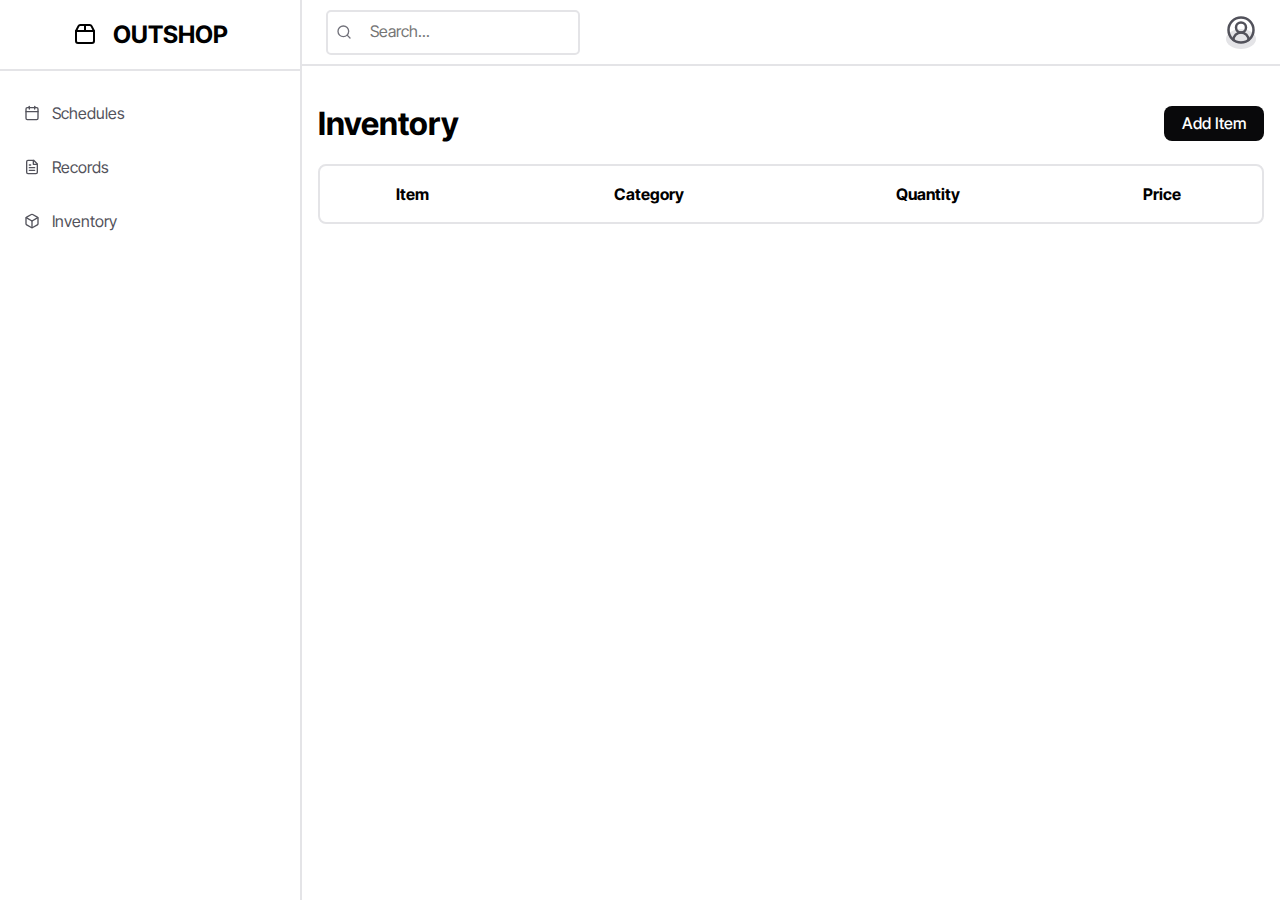
==== app/inv/index.html @ a7edac65 "initial commit" ====
<!DOCTYPE html>
<html lang="en">
  <head>
    <meta charset="UTF-8" />
    <meta name="viewport" content="width=device-width, initial-scale=1.0" />
    <link rel="stylesheet" href="../../styles/main.css" />
    <title>Inventory | Outshop Inc</title>
  </head>
  <body>
    <div class="app">
      <nav>
        <div class="logo">
          <svg
            xmlns="http://www.w3.org/2000/svg"
            width="24"
            height="24"
            viewBox="0 0 24 24"
            fill="none"
            stroke="currentColor"
            stroke-width="2"
            stroke-linecap="round"
            stroke-linejoin="round"
            class="h-6 w-6"
          >
            <path d="M3 9h18v10a2 2 0 0 1-2 2H5a2 2 0 0 1-2-2V9Z"></path>
            <path
              d="m3 9 2.45-4.9A2 2 0 0 1 7.24 3h9.52a2 2 0 0 1 1.8 1.1L21 9"
            ></path>
            <path d="M12 3v6"></path>
          </svg>
          <h2>OUTSHOP</h2>
        </div>
        <div class="links">
          <a href="/app/inv">
            <svg
              xmlns="http://www.w3.org/2000/svg"
              width="24"
              height="24"
              viewBox="0 0 24 24"
              fill="none"
              stroke="currentColor"
              stroke-width="2"
              stroke-linecap="round"
              stroke-linejoin="round"
              class="h-4 w-4"
            >
              <path
                d="M21 8a2 2 0 0 0-1-1.73l-7-4a2 2 0 0 0-2 0l-7 4A2 2 0 0 0 3 8v8a2 2 0 0 0 1 1.73l7 4a2 2 0 0 0 2 0l7-4A2 2 0 0 0 21 16Z"
              ></path>
              <path d="m3.3 7 8.7 5 8.7-5"></path>
              <path d="M12 22V12"></path>
            </svg>
            Inventory
          </a>
          <a href="/app/records">
            <svg
              xmlns="http://www.w3.org/2000/svg"
              width="24"
              height="24"
              viewBox="0 0 24 24"
              fill="none"
              stroke="currentColor"
              stroke-width="2"
              stroke-linecap="round"
              stroke-linejoin="round"
              class="h-4 w-4"
            >
              <path
                d="M14.5 2H6a2 2 0 0 0-2 2v16a2 2 0 0 0 2 2h12a2 2 0 0 0 2-2V7.5L14.5 2z"
              ></path>
              <polyline points="14 2 14 8 20 8"></polyline>
              <line x1="16" x2="8" y1="13" y2="13"></line>
              <line x1="16" x2="8" y1="17" y2="17"></line>
              <line x1="10" x2="8" y1="9" y2="9"></line>
            </svg>
            Records
          </a>
          <a href="/app/schedules">
            <svg
              xmlns="http://www.w3.org/2000/svg"
              width="24"
              height="24"
              viewBox="0 0 24 24"
              fill="none"
              stroke="currentColor"
              stroke-width="2"
              stroke-linecap="round"
              stroke-linejoin="round"
              class="h-4 w-4"
            >
              <rect width="18" height="18" x="3" y="4" rx="2" ry="2"></rect>
              <line x1="16" x2="16" y1="2" y2="6"></line>
              <line x1="8" x2="8" y1="2" y2="6"></line>
              <line x1="3" x2="21" y1="10" y2="10"></line>
            </svg>
            Schedules
          </a>
        </div>
      </nav>
      <main>
        <section class="header">
          <div class="search_bar">
            <svg
              xmlns="http://www.w3.org/2000/svg"
              width="24"
              height="24"
              viewBox="0 0 24 24"
              fill="none"
              stroke="currentColor"
              stroke-width="2"
              stroke-linecap="round"
              stroke-linejoin="round"
              class="absolute left-2.5 top-2.5 h-4 w-4 text-gray-500 dark:text-gray-400"
            >
              <circle cx="11" cy="11" r="8"></circle>
              <path d="m21 21-4.3-4.3"></path>
            </svg>

            <input
              type="text"
              placeholder="Search..."
              name="search"
              id="search_bar"
              autocomplete="off"
            />
          </div>
          <div>
            <a href="/app/user" class="avatar">
              <svg
                xmlns="http://www.w3.org/2000/svg"
                width="30"
                height="30"
                viewBox="0 0 24 24"
                fill="none"
                stroke="currentColor"
                stroke-width="2"
                stroke-linecap="round"
                stroke-linejoin="round"
                class="lucide lucide-circle-user-round"
              >
                <path d="M18 20a6 6 0 0 0-12 0" />
                <circle cx="12" cy="10" r="4" />
                <circle cx="12" cy="12" r="10" />
              </svg>
            </a>
          </div>
        </section>
        <section class="main_container">
          <div class="main_container_header">
            <h1>Inventory</h1>
            <button type="button" data-modal="modal-one">Add Item</button>
          </div>
          <div class="table_main_container">
            <div>
              <table>
                <thead class="border-b">
                  <tr class="border-b">
                    <th class="h-12 px-4">Item</th>
                    <th class="h-12 px-4">Category</th>
                    <th class="h-12 px-4">Quantity</th>
                    <th class="h-12 px-4">Price</th>
                  </tr>
                </thead>
                <tbody id="inventory_tbody"></tbody>
              </table>
            </div>
          </div>
        </section>
      </main>
    </div>
    <div class="modal" id="modal-one">
      <div class="modal-bg modal-exit"></div>
      <div class="modal-container">
        <h3>Create a new item</h3>
        <form id="addItemForm">
          <div>
            <label for="item">Item name</label>
            <input type="text" name="item" id="item" placeholder="Item name" />
          </div>
          <div>
            <label for="Item category">Category</label>
            <input
              type="text"
              name="category"
              id="category"
              placeholder="Enter category"
            />
          </div>
          <div>
            <label for="quantity">Quantity</label>
            <input
              type="text"
              name="quantity"
              id="quantity"
              placeholder="Enter quantity"
            />
          </div>
          <div>
            <label for="location">Price</label>
            <input
              type="text"
              name="price"
              id="price"
              placeholder="Enter location"
            />
          </div>
          <button type="submit">Save</button>
        </form>
        <button class="modal-close modal-exit">
          <svg
            xmlns="http://www.w3.org/2000/svg"
            width="24"
            height="24"
            viewBox="0 0 24 24"
            fill="none"
            stroke="currentColor"
            stroke-width="2"
            stroke-linecap="round"
            stroke-linejoin="round"
            class="feather feather-x"
          >
            <line x1="18" y1="6" x2="6" y2="18" />
            <line x1="6" y1="6" x2="18" y2="18" />
          </svg>
        </button>
      </div>
    </div>
    <script src="inv/inv.js"></script>
  </body>
</html>
---- styles/main.css ----
@import url("https://fonts.googleapis.com/css2?family=Inter+Tight&display=swap");
@import url("./_var.css");

* {
  font-family: "Inter Tight", sans-serif;
}

a {
  text-decoration: none;
  color: var(--color-links);
}

a:hover {
  color: var(--color-links-hover);
}

a:active {
  color: var(--color-links-hover);
}

body,
html,
.app {
  width: 100%;
  height: 100%;
  display: flex;
}

body {
  margin: 0;
}

nav {
  display: flex;
  flex-direction: column;
  height: 100%;
  width: 300px;
  border-right: var(--border);
}

nav > .logo {
  display: flex;
  justify-content: center;
  align-items: center;
  gap: 1rem;
  border-bottom: var(--border);
}

nav > .links {
  display: flex;
  align-items: start;
  padding: 0 1rem;
  gap: 10px;
  flex-direction: column-reverse;
  margin-top: 20px;
}

nav > .links > a {
  display: flex;
  justify-content: center;
  align-items: center;
  gap: 0.75rem;
  padding: 12px 8px;
}

.h-4 {
  height: 16px;
}

.w-4 {
  width: 16px;
}

main {
  display: flex;
  flex-direction: column;
  flex: 1;
  width: 100%;
  height: 100%;
}

.main_container {
  display: flex;
  flex-direction: column;
  flex: 1;
  padding: 1rem;
}

.header {
  display: flex;
  align-items: center;
  justify-content: space-between;
  padding: 0.6rem 1.5rem;
  border-bottom: var(--border);
}

.avatar {
  background-color: #e4e4e7;
  width: 50px;
  height: 50px;
  border-radius: 100%;
}

.search_bar {
  display: flex;
  align-items: center;
  gap: 1rem;
  border: var(--border);
  padding: 8px;
  height: 25px;
  max-width: 400px;
  color: var(--color-disabled);
  border-radius: 5px;
}

.search_bar > input {
  border: none;
  outline: none;
}

.search_bar > input::placeholder {
  font-size: 16px;
}

.table_main_container {
  border: var(--border);
  border-radius: 8px;
}

.table_main_container > div {
  position: relative;
  width: 100%;
}

.p-4 {
  padding: 1rem;
}

.px-4 {
  padding: 0 1rem;
}
.h-12 {
  padding: 1rem;
}

table {
  width: 100%;
}

tr {
  border-bottom: 2px solid black;
}

td {
  padding: 1rem;
  text-align: center;
}

.border-b {
  border-bottom: var(--border);
}

.main_container_header {
  display: flex;
  justify-content: space-between;
  align-items: center;
}

.main_container_header > button {
  font-size: 16px;
  height: 35px;
  width: 100px;
  background-color: var(--primary);
  font-weight: 500;
  border-radius: 8px;
  color: #fff;
  outline: none;
  border: none;
  transition: 100ms ease-in-out;
  cursor: pointer;
}

.main_container_header > button:hover {
  transform: scale(1.1);
}

.modal {
  position: fixed;
  width: 100vw;
  height: 100vh;
  opacity: 0;
  visibility: hidden;
  transition: all 0.3s ease;
  top: 0;
  left: 0;
  display: flex;
  align-items: center;
  justify-content: center;
  &.open {
    visibility: visible;
    opacity: 1;
    transition-delay: 0s;
  }
}

.modal-close {
  position: absolute;
  right: 15px;
  top: 15px;
  outline: none;
  appearance: none;
  color: red;
  background: none;
  border: 0px;
  font-weight: bold;
  cursor: pointer;
}

.modal-bg {
  position: absolute;
  background: #fff;
  width: 100%;
  height: 100%;
}

.modal-container {
  border-radius: 10px;
  background: #fff;
  position: relative;
  padding: 30px;
  border: var(--border);
}

#addItemForm {
  display: flex;
  flex-direction: column;
  gap: 20px;
  width: 400px;
}
#addItemForm > div {
  display: flex;
  flex-direction: column;
  gap: 5px;
}

#addItemForm > div > input {
  background-color: transparent;
  border: var(--border);
  outline: none;
  padding: 10px 5px;
}

#addItemForm > button {
  background-color: var(--primary);
  border: none;
  outline: none;
  height: 35px;
  color: #fff;
  font-size: large;
  border-radius: 6px;
}

.profile_wrapper {
  width: 100%;
  height: 100%;
  display: flex;
  justify-content: center;
  align-items: center;
  flex-direction: column;
}
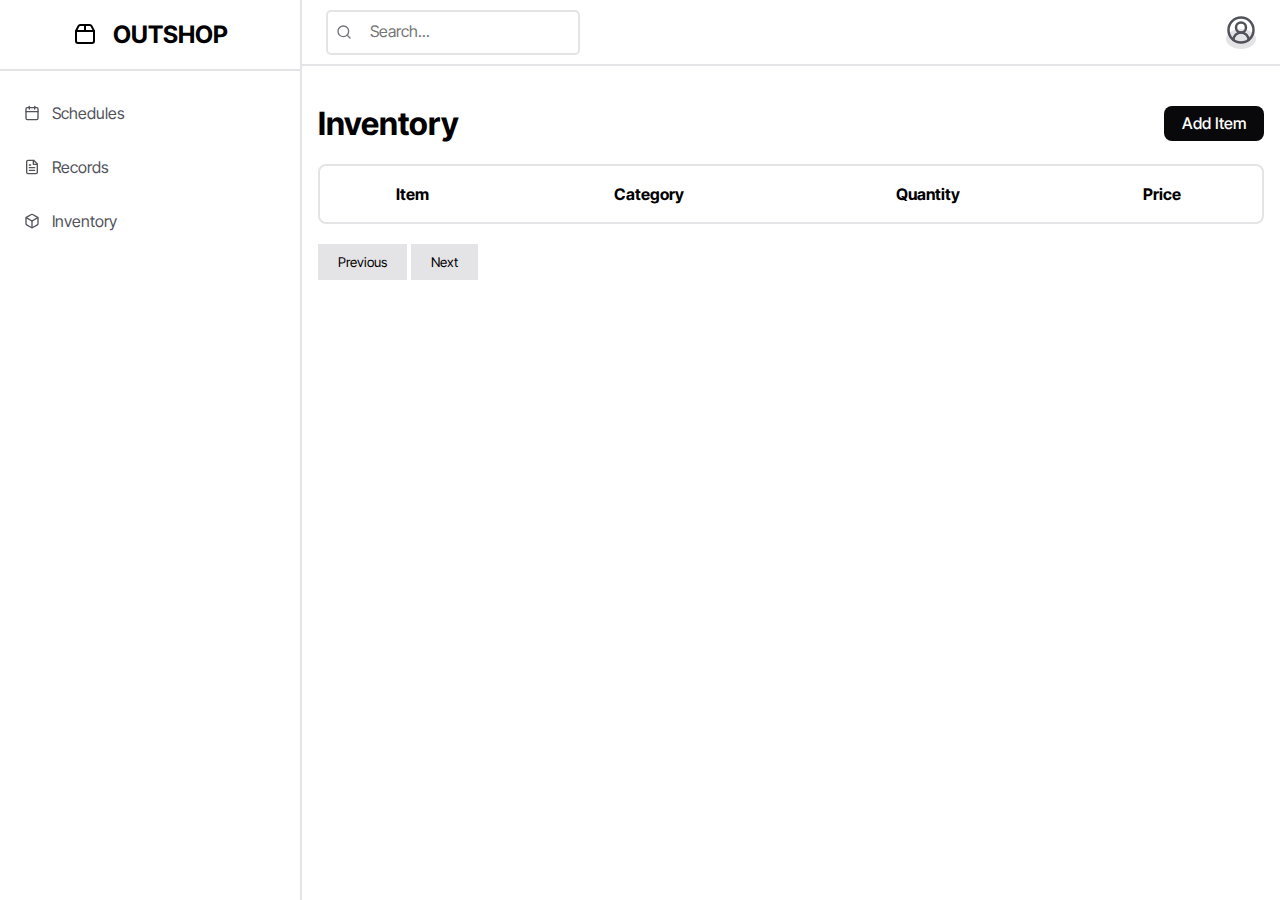
==== commit d7e3f15b: "[feat]: inv page jquery" ====
--- a/app/inv/index.html
+++ b/app/inv/index.html
@@ -152,7 +152,7 @@
           </div>
           <div class="table_main_container">
             <div>
-              <table>
+              <table id="myTable">
                 <thead class="border-b">
                   <tr class="border-b">
                     <th class="h-12 px-4">Item</th>
@@ -164,6 +164,10 @@
                 <tbody id="inventory_tbody"></tbody>
               </table>
             </div>
+          </div>
+          <div id="pagination">
+            <button id="prev">Previous</button>
+            <button id="next">Next</button>
           </div>
         </section>
       </main>
@@ -225,6 +229,7 @@
         </button>
       </div>
     </div>
+    <script src="../../jquery.js"></script>
     <script src="inv/inv.js"></script>
   </body>
 </html>
--- a/styles/main.css
+++ b/styles/main.css
@@ -183,6 +183,8 @@
 .main_container_header > button:hover {
   transform: scale(1.1);
 }
+
+/*  Modal  */
 
 .modal {
   position: fixed;
@@ -231,6 +233,8 @@
   border: var(--border);
 }
 
+/* Add Item form */
+
 #addItemForm {
   display: flex;
   flex-direction: column;
@@ -260,6 +264,8 @@
   border-radius: 6px;
 }
 
+/* Profile page */
+
 .profile_wrapper {
   width: 100%;
   height: 100%;
@@ -268,3 +274,87 @@
   align-items: center;
   flex-direction: column;
 }
+
+/* Add record form */
+
+#addRecordForm {
+  display: flex;
+  flex-direction: column;
+  gap: 10px;
+  width: 400px;
+}
+
+#addRecordForm > div {
+  display: flex;
+  flex-direction: column;
+  gap: 10px;
+}
+
+#addRecordForm > div > input {
+  background-color: transparent;
+  border: var(--border);
+  outline: none;
+  padding: 10px 5px;
+}
+
+#addRecordForm > button {
+  background-color: var(--primary);
+  border: none;
+  outline: none;
+  height: 35px;
+  color: #fff;
+  font-size: large;
+  border-radius: 6px;
+}
+
+/* Add schedule form */
+
+#addScheduleForm {
+  display: flex;
+  flex-direction: column;
+  gap: 10px;
+  width: 400px;
+}
+
+#addScheduleForm > div {
+  display: flex;
+  flex-direction: column;
+  gap: 10px;
+}
+
+#addScheduleForm > div > input {
+  background-color: transparent;
+  border: var(--border);
+  outline: none;
+  padding: 10px 5px;
+}
+
+#addScheduleForm > button {
+  background-color: var(--primary);
+  border: none;
+  outline: none;
+  height: 35px;
+  color: #fff;
+  font-size: large;
+  border-radius: 6px;
+}
+
+#pagination {
+  margin-top: 20px;
+}
+
+#pagination > #prev {
+  border: none;
+  outline: none;
+  background-color: #e4e4e7;
+  padding: 10px 20px;
+  cursor: pointer;
+}
+
+#pagination > #next {
+  border: none;
+  outline: none;
+  background-color: #e4e4e7;
+  padding: 10px 20px;
+  cursor: pointer;
+}
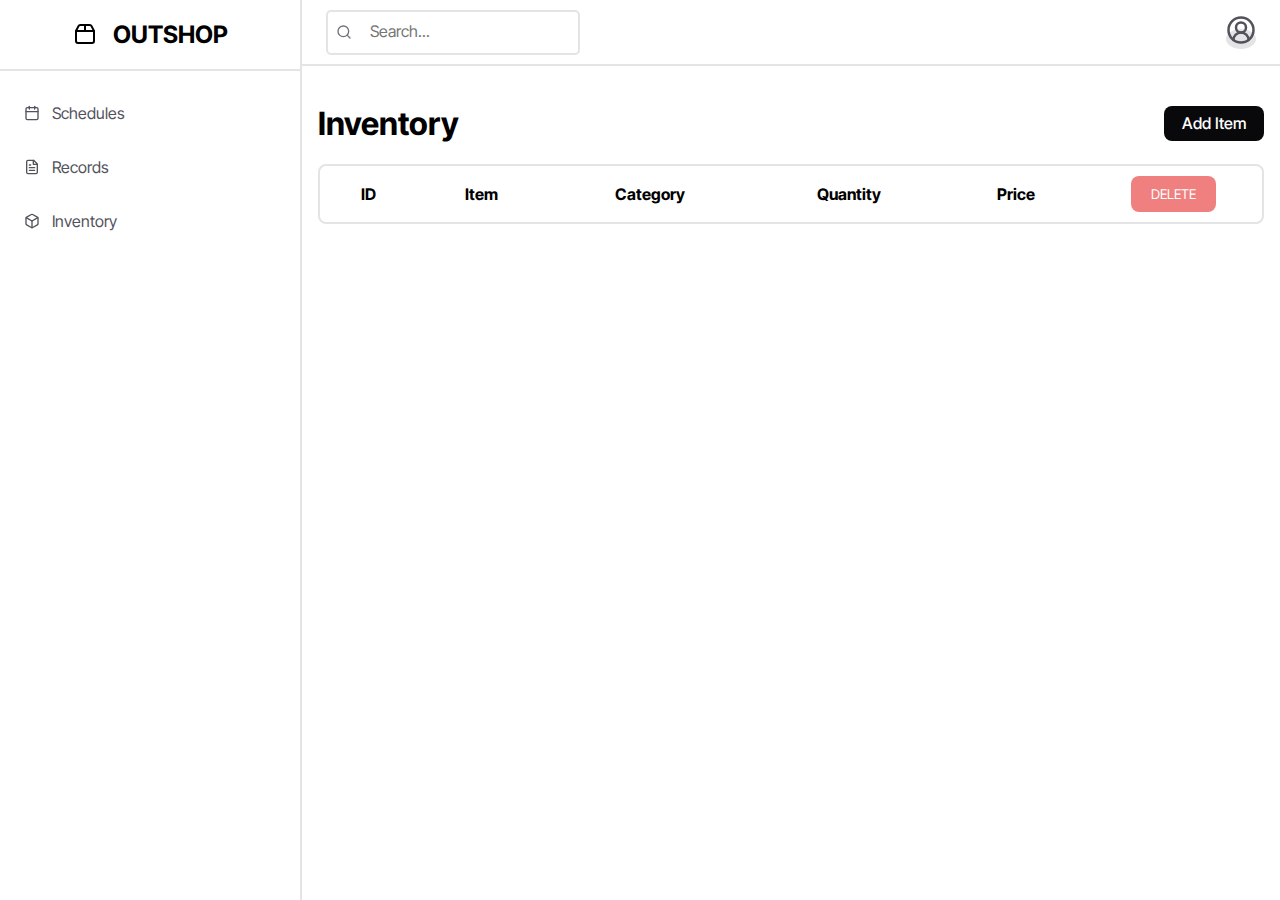
==== commit 11fa9e3d: "pagination, search and delete many" ====
--- a/app/inv/index.html
+++ b/app/inv/index.html
@@ -120,7 +120,7 @@
               type="text"
               placeholder="Search..."
               name="search"
-              id="search_bar"
+              id="searchInput"
               autocomplete="off"
             />
           </div>
@@ -155,20 +155,19 @@
               <table id="myTable">
                 <thead class="border-b">
                   <tr class="border-b">
+                    <th class="h-12 px-4">ID</th>
                     <th class="h-12 px-4">Item</th>
                     <th class="h-12 px-4">Category</th>
                     <th class="h-12 px-4">Quantity</th>
                     <th class="h-12 px-4">Price</th>
+                    <th><button type="button" id="delete">DELETE</button></th>
                   </tr>
                 </thead>
                 <tbody id="inventory_tbody"></tbody>
               </table>
             </div>
           </div>
-          <div id="pagination">
-            <button id="prev">Previous</button>
-            <button id="next">Next</button>
-          </div>
+          <div id="pagination"></div>
         </section>
       </main>
     </div>
--- a/styles/main.css
+++ b/styles/main.css
@@ -358,3 +358,30 @@
   padding: 10px 20px;
   cursor: pointer;
 }
+
+.pagination-btn {
+  background-color: var(--primary);
+  border: var(--border);
+  outline: none;
+  padding: 10px;
+  color: white;
+  width: 50px;
+  border-radius: 8px;
+  cursor: pointer;
+}
+
+#pagination {
+  display: flex;
+  gap: 30px;
+  justify-content: center;
+  width: 100%;
+}
+
+#delete {
+  background-color: lightcoral;
+  color: white;
+  border: none;
+  outline: none;
+  padding: 10px 20px;
+  border-radius: 8px;
+}
